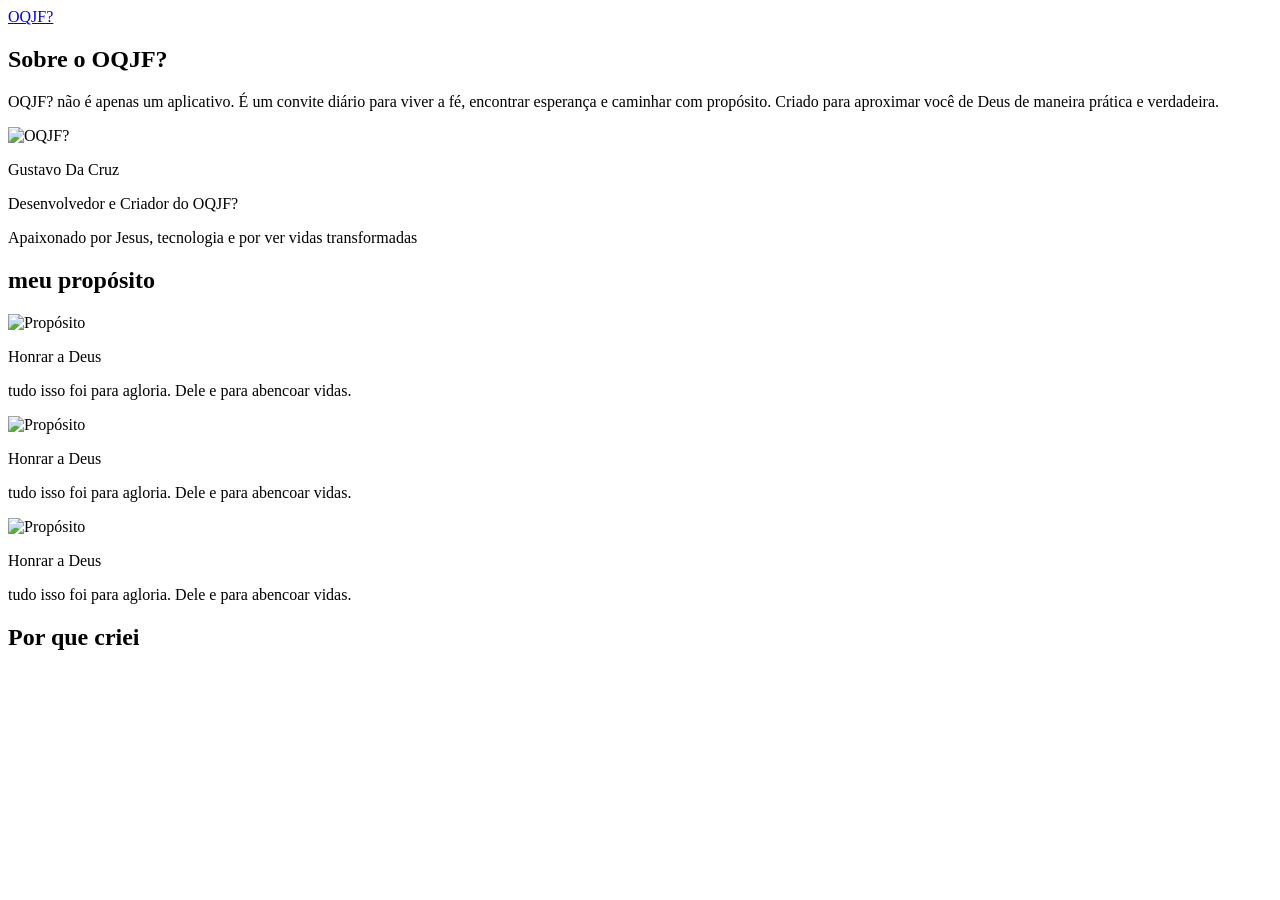
==== sobre.html @ e0b108c6 "sobre.css" ====
<!DOCTYPE html>
<html lang="pt-BR">
<head>
    <meta charset="UTF-8">
    <meta name="viewport" content="width=device-width, initial-scale=1.0">
    <title>Sobre</title>
    <link rel="stylesheet" href="assets/css/sobre.css">
</head>
<body>
<header>
    <nav>
        <a href="index.html">OQJF?</a>
    </nav>
</header>
<main>
    <section class="hero">
        <h1 class ="titulo">Sobre o OQJF?</h1>
        <p class = "descricao"> OQJF? não é apenas um aplicativo. É um convite diário para viver a fé, encontrar esperança e caminhar com propósito. Criado para aproximar você de Deus de maneira prática e verdadeira. </p>
        
        <div class="sobre_min"> 
        <img class = "imagem" src="assets/image/oqjf.png" alt="OQJF?">
        <p class = "nome"> Gustavo Da Cruz </p>
        <p class = "funcao"> Desenvolvedor e Criador do OQJF? </p>
        <p class = "histtoria"> Apaixonado por Jesus, tecnologia e por ver vidas transformadas </p>
        </div>

        <h2 class = "subtitulo" >meu propósito</h2>
        <div class = "proposito">
        <img class = "imagem1" src="assets/image/propósito.png" alt="Propósito">
        <p class = "proposito1_titulo"> Honrar a Deus </p>
        <p class = "proposito1_descricao"> tudo isso foi para agloria. Dele e para abencoar vidas.   </p>
        </div>
        <div class = "proposito"> 
        <img class = "imagem" src="assets/image/propósito.png" alt="Propósito">
        <p class = "proposito_titulo"> Honrar a Deus </p>
        <p class = "proposito_descricao"> tudo isso foi para agloria. Dele e para abencoar vidas.   </p>
        </div>
        <div class = "proposito"> 
        <img class = "imagem" src="assets/image/propósito.png" alt="Propósito">
        <p class = "proposito_titulo"> Honrar a Deus </p>
        <p class = "proposito_descricao"> tudo isso foi para agloria. Dele e para abencoar vidas.   </p>
        </div>
        <div class = "motivo">
        <h2 class = "subtitulo1"> Por que criei </h2>
        <p class = "motivo_descricao">
            
        
        
        </p>




        </div>
    </section>









</main>




    
</body>
</html>
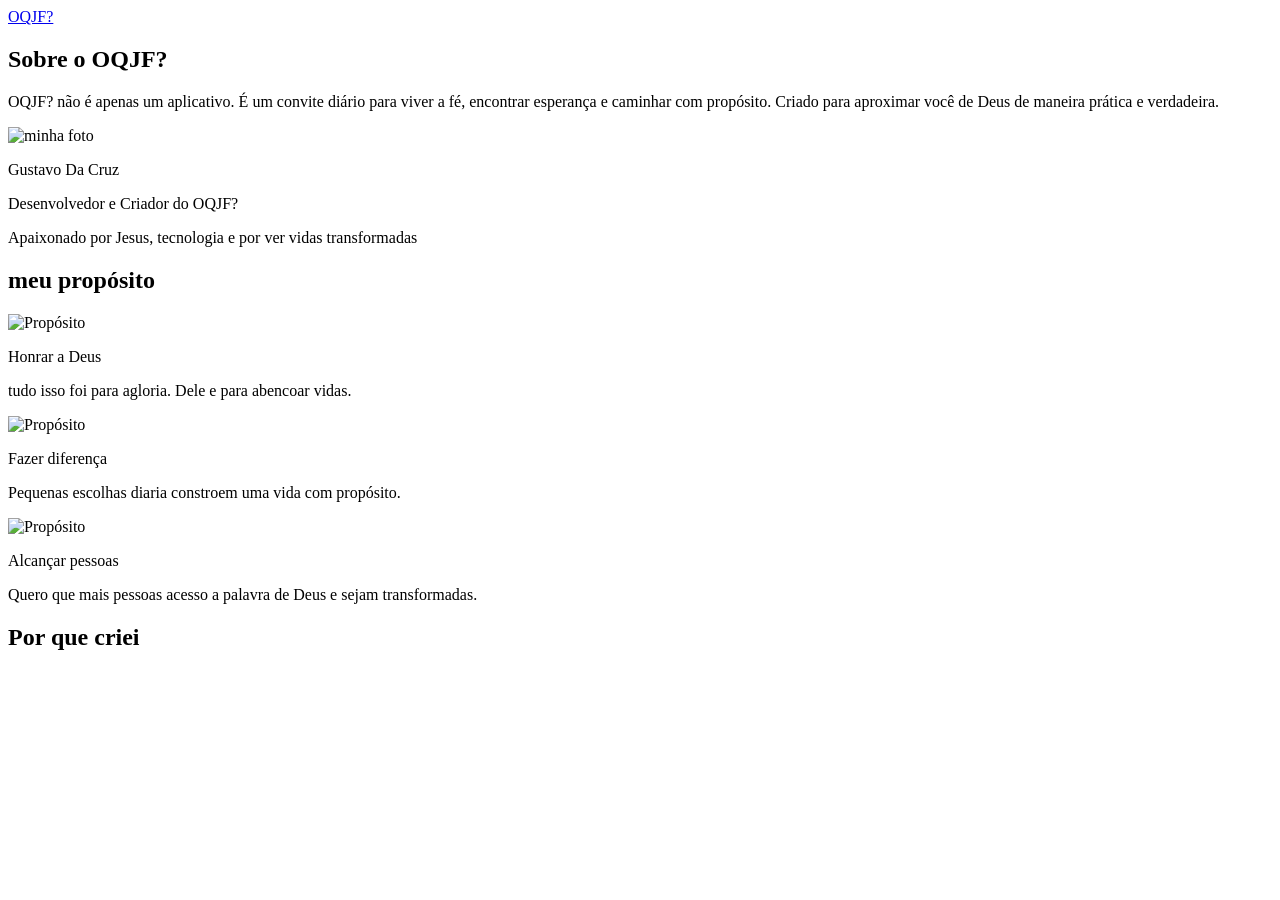
==== commit 13200da8: "html 2 finalizado" ====
--- a/sobre.html
+++ b/sobre.html
@@ -16,57 +16,52 @@
     <section class="hero">
         <h1 class ="titulo">Sobre o OQJF?</h1>
         <p class = "descricao"> OQJF? não é apenas um aplicativo. É um convite diário para viver a fé, encontrar esperança e caminhar com propósito. Criado para aproximar você de Deus de maneira prática e verdadeira. </p>
-        
-        <div class="sobre_min"> 
-        <img class = "imagem" src="assets/image/oqjf.png" alt="OQJF?">
+    </section>
+
+        <section class="sobre_criador"> 
+        <img class = "imagem" src="assets/image/oqjf.png" alt="minha foto">
+        <div class = "criador"> 
         <p class = "nome"> Gustavo Da Cruz </p>
         <p class = "funcao"> Desenvolvedor e Criador do OQJF? </p>
         <p class = "histtoria"> Apaixonado por Jesus, tecnologia e por ver vidas transformadas </p>
         </div>
+        </section>
 
+        <section class = "proposito-lista">
         <h2 class = "subtitulo" >meu propósito</h2>
         <div class = "proposito">
-        <img class = "imagem1" src="assets/image/propósito.png" alt="Propósito">
-        <p class = "proposito1_titulo"> Honrar a Deus </p>
-        <p class = "proposito1_descricao"> tudo isso foi para agloria. Dele e para abencoar vidas.   </p>
-        </div>
-        <div class = "proposito"> 
         <img class = "imagem" src="assets/image/propósito.png" alt="Propósito">
+        <div class="proposito-texto">
         <p class = "proposito_titulo"> Honrar a Deus </p>
         <p class = "proposito_descricao"> tudo isso foi para agloria. Dele e para abencoar vidas.   </p>
         </div>
+        </div>
+
         <div class = "proposito"> 
         <img class = "imagem" src="assets/image/propósito.png" alt="Propósito">
-        <p class = "proposito_titulo"> Honrar a Deus </p>
-        <p class = "proposito_descricao"> tudo isso foi para agloria. Dele e para abencoar vidas.   </p>
+        <div class="proposito-texto">
+        <p class = "proposito_titulo">Fazer diferença</p>
+        <p class = "proposito_descricao"> Pequenas escolhas diaria constroem uma vida com propósito.   </p>
         </div>
-        <div class = "motivo">
+        </div>
+
+        <div class = "proposito"> 
+        <img class = "imagem" src="assets/image/propósito.png" alt="Propósito">
+        <div class="proposito-texto">
+        <p class = "proposito_titulo"> Alcançar pessoas</p>
+        <p class = "proposito_descricao"> Quero que mais pessoas acesso a palavra de Deus e sejam transformadas.   </p>
+        </div>
+        </div>
+        </section>
+
+        <section class = "motivo">
         <h2 class = "subtitulo1"> Por que criei </h2>
-        <p class = "motivo_descricao">
-            
-        
-        
-        </p>
+        <p class = "motivo_descricao"></p>
 
-
-
-
-        </div>
-    </section>
-
-
-
-
-
-
-
+        </section>
 
 
 </main>
 
-
-
-
-    
 </body>
 </html>
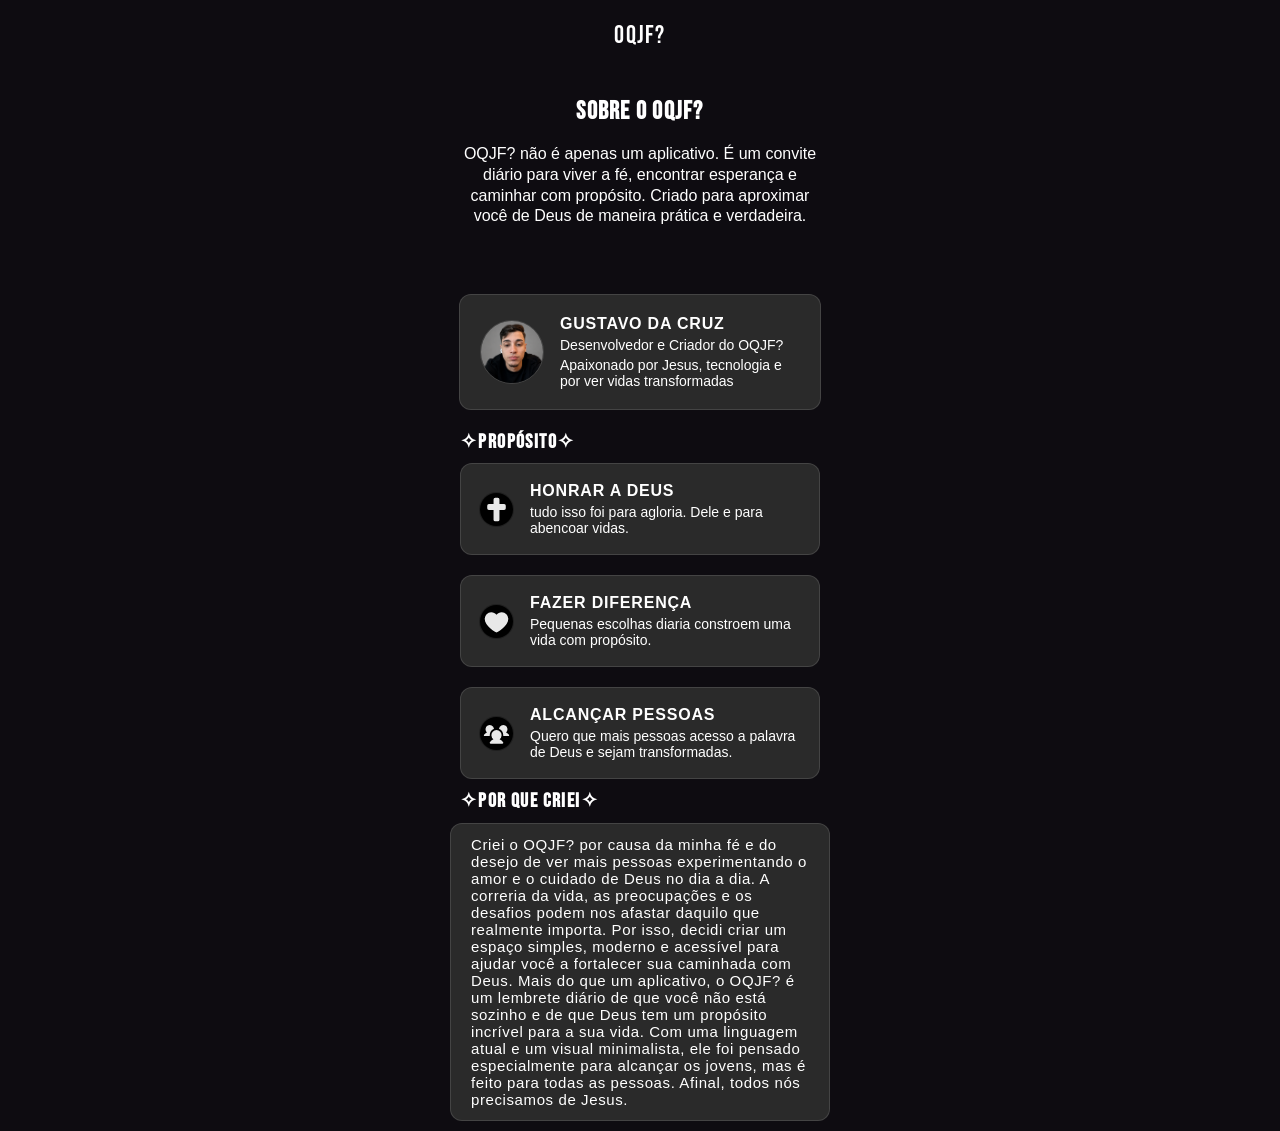
==== commit f5f07b83: "tela sobre pronta" ====
--- a/sobre.html
+++ b/sobre.html
@@ -5,6 +5,12 @@
     <meta name="viewport" content="width=device-width, initial-scale=1.0">
     <title>Sobre</title>
     <link rel="stylesheet" href="assets/css/sobre.css">
+    <link rel="preconnect" href="https://fonts.googleapis.com" />
+    <link rel="preconnect" href="https://fonts.googleapis.com" />
+    <link rel="preconnect" href="https://fonts.gstatic.com" crossorigin />
+    <link rel="preconnect" href="https://fonts.googleapis.com">
+    <link rel="preconnect" href="https://fonts.gstatic.com" crossorigin>
+    <link href="https://fonts.googleapis.com/css2?family=Bebas+Neue&family=Cormorant+Garamond:ital,wght@0,300..700;1,300..700&family=Great+Vibes&family=Poppins:ital,wght@0,100;0,200;0,300;0,400;0,500;0,600;0,700;0,800;0,900;1,100;1,200;1,300;1,400;1,500;1,600;1,700;1,800;1,900&display=swap" rel="stylesheet">
 </head>
 <body>
 <header>
@@ -19,18 +25,19 @@
     </section>
 
         <section class="sobre_criador"> 
-        <img class = "imagem" src="assets/image/oqjf.png" alt="minha foto">
+        <img class = "imagem" src = "assets/image/ChatGPT Image 26 de mai. de 2026, 16_10_29.png" alt = "foto do criador">
         <div class = "criador"> 
         <p class = "nome"> Gustavo Da Cruz </p>
         <p class = "funcao"> Desenvolvedor e Criador do OQJF? </p>
-        <p class = "histtoria"> Apaixonado por Jesus, tecnologia e por ver vidas transformadas </p>
+        <p class = "historia"> Apaixonado por Jesus, tecnologia e por ver vidas transformadas </p>
         </div>
         </section>
 
+        <h2 class = "subtitulo1"> ✧Propósito✧ </h2>
+
         <section class = "proposito-lista">
-        <h2 class = "subtitulo" >meu propósito</h2>
         <div class = "proposito">
-        <img class = "imagem" src="assets/image/propósito.png" alt="Propósito">
+        <img class = "imagem2" src="assets/icons/cruz.svg">
         <div class="proposito-texto">
         <p class = "proposito_titulo"> Honrar a Deus </p>
         <p class = "proposito_descricao"> tudo isso foi para agloria. Dele e para abencoar vidas.   </p>
@@ -38,7 +45,7 @@
         </div>
 
         <div class = "proposito"> 
-        <img class = "imagem" src="assets/image/propósito.png" alt="Propósito">
+        <img class = "imagem2" src="assets/icons/coracao.svg">
         <div class="proposito-texto">
         <p class = "proposito_titulo">Fazer diferença</p>
         <p class = "proposito_descricao"> Pequenas escolhas diaria constroem uma vida com propósito.   </p>
@@ -46,7 +53,7 @@
         </div>
 
         <div class = "proposito"> 
-        <img class = "imagem" src="assets/image/propósito.png" alt="Propósito">
+        <img class = "imagem2" src="assets/icons/peosas.svg">
         <div class="proposito-texto">
         <p class = "proposito_titulo"> Alcançar pessoas</p>
         <p class = "proposito_descricao"> Quero que mais pessoas acesso a palavra de Deus e sejam transformadas.   </p>
@@ -54,9 +61,17 @@
         </div>
         </section>
 
+        <h2 class = "subtitulo1"> ✧Por que criei✧ </h2>
+
         <section class = "motivo">
-        <h2 class = "subtitulo1"> Por que criei </h2>
-        <p class = "motivo_descricao"></p>
+        <p class = "motivo_descricao">Criei o OQJF? por causa da minha fé e do desejo de ver mais pessoas experimentando o amor e o cuidado de Deus no dia a dia.
+
+A correria da vida, as preocupações e os desafios podem nos afastar daquilo que realmente importa. Por isso, decidi criar um espaço simples, moderno e acessível para ajudar você a fortalecer sua caminhada com Deus.
+
+Mais do que um aplicativo, o OQJF? é um lembrete diário de que você não está sozinho e de que Deus tem um propósito incrível para a sua vida.
+
+Com uma linguagem atual e um visual minimalista, ele foi pensado especialmente para alcançar os jovens, mas é feito para todas as pessoas. Afinal, todos nós precisamos de Jesus.
+</p>
 
         </section>
 
--- a/assets/css/sobre.css
+++ b/assets/css/sobre.css
@@ -0,0 +1,155 @@
+*{ 
+margin: 0;
+padding: 0;
+box-sizing: border-box;
+}
+body {
+    background-color: #0e0c11;
+    font-family: 'Inter', sans-serif;
+    color: #ffffff;
+    max-width: 400px;
+    margin: 0 auto;
+}
+header {
+    background-color: #0e0c11;
+    padding:20px;
+    text-align: center;
+}
+
+header nav a {
+    color: white;
+    text-decoration: none;
+    margin: 0;
+    font-size: 25px;
+    font-family: 'Bebas Neue', sans-serif;
+    letter-spacing: 0.05em;
+}
+
+.hero {
+    text-align: center;
+    padding: 24px 20px 24px;
+}
+
+.titulo {
+    font-size: 25px;
+    margin-bottom: 0.5rem;
+    font-family: 'Bebas Neue', sans-serif;
+    letter-spacing: 0.05em;
+    margin-bottom: 16px;
+    padding: 1px 1px;
+
+}
+
+.descricao {
+    font-size: 16px;
+    color: #ffffff;
+    margin-bottom: 24px;
+    line-height: 1.3;
+}
+
+.sobre_criador {
+    display: flex;
+    align-items: center;
+    padding: 20px;
+    gap: 16px;
+    background-color: #2A2A2A;
+    margin: 19px;
+    border-radius: 12px;
+    border: 1px solid #f8f8f820;
+}
+.imagem {
+    width: 64px;
+    height: 64px;
+    border-radius: 50%;
+    object-fit: cover;
+    flex-shrink: 0;
+    border: 1px solid #f8f8f820;
+}
+
+.criador {
+    display: flex;
+    flex-direction: column;
+    gap: 4px;
+
+}
+
+.nome {
+    font-size: 16px;
+    font-weight: 600;
+    text-transform: uppercase;
+    letter-spacing: 0.05em;
+}
+
+.funcao {
+    font-size: 14px;
+    font-weight: 200;
+}
+
+.historia {
+    font-size: 14px;
+    font-weight: 200;
+}
+
+
+.subtitulo1 {
+    font-size: 20px;
+    margin: 0px 20px;
+    font-family: 'Bebas Neue', sans-serif;
+    letter-spacing: 0.07em;
+}
+
+.proposito-lista {
+    display: flex;
+    flex-direction: column;
+    gap: 20px;
+    padding: 9px 20px;
+}
+
+.proposito {
+    display: flex;
+    align-items: center;
+    gap: 16px;
+    background-color: #2A2A2A;
+    padding: 18px;
+    border-radius: 12px;
+    border: 1px solid #f8f8f820;
+}
+.imagem2 {
+    width: 35px;
+    height: 35px;
+    object-fit: cover;
+    flex-shrink: 0;
+    background-color: #000000;
+    border-radius: 60%;
+    padding: 3px;
+    border: 1px solid #f8f8f820;
+}
+
+.proposito-texto {
+    display: flex;
+    flex-direction: column;
+    gap: 4px;
+}
+
+.proposito_titulo {
+    font-size: 16px;
+    font-weight: 600;
+    text-transform: uppercase;
+    letter-spacing: 0.05em;
+}
+
+.proposito_descricao {
+    font-size: 14px;
+    font-weight: 200;
+}
+
+.motivo {
+    font-size: 15px;
+    font-weight: 200;
+    padding: 12px 20px;
+    margin: 10px;
+    letter-spacing: 0.04em;
+    background-color: #2A2A2A;
+    border-radius: 12px;
+    border: 1px solid #f8f8f820;
+}
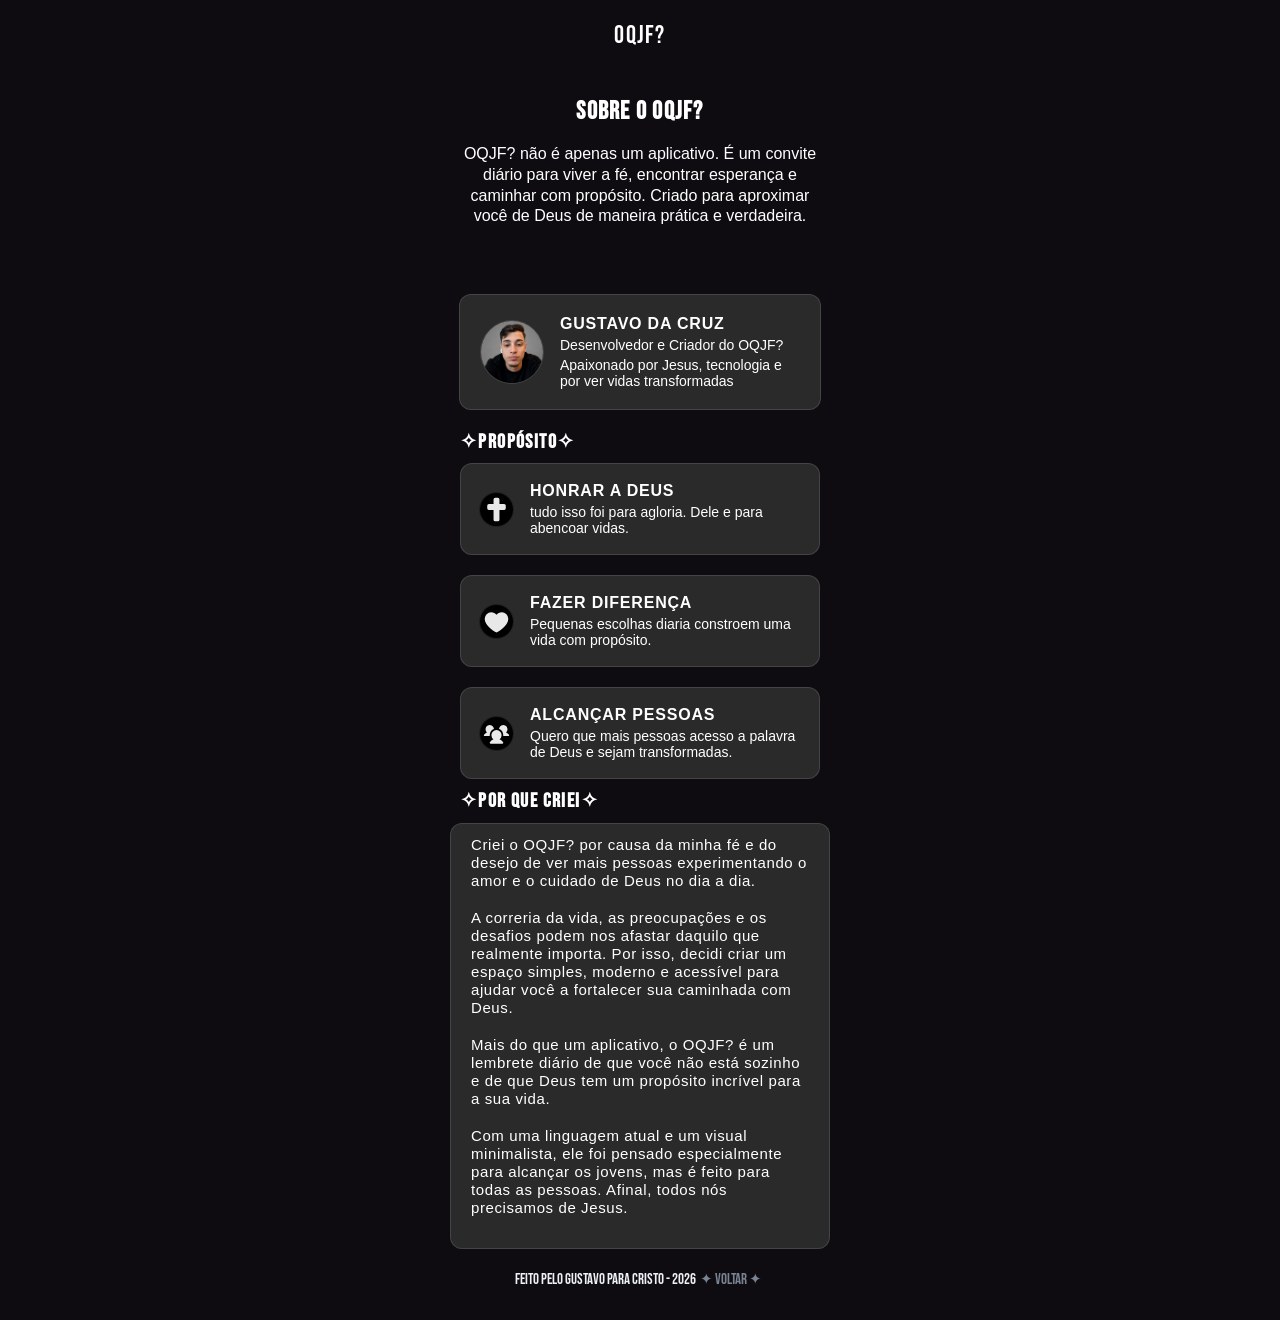
==== commit 44885254: "arumei o texto por que criei" ====
--- a/sobre.html
+++ b/sobre.html
@@ -64,17 +64,27 @@
         <h2 class = "subtitulo1"> ✧Por que criei✧ </h2>
 
         <section class = "motivo">
-        <p class = "motivo_descricao">Criei o OQJF? por causa da minha fé e do desejo de ver mais pessoas experimentando o amor e o cuidado de Deus no dia a dia.
+<p>
+Criei o OQJF? por causa da minha fé e do desejo de ver mais pessoas experimentando o amor e o cuidado de Deus no dia a dia.
+</p>
 
+<p>
 A correria da vida, as preocupações e os desafios podem nos afastar daquilo que realmente importa. Por isso, decidi criar um espaço simples, moderno e acessível para ajudar você a fortalecer sua caminhada com Deus.
+</p>
 
+<p>
 Mais do que um aplicativo, o OQJF? é um lembrete diário de que você não está sozinho e de que Deus tem um propósito incrível para a sua vida.
+</p>
 
+<p>
 Com uma linguagem atual e um visual minimalista, ele foi pensado especialmente para alcançar os jovens, mas é feito para todas as pessoas. Afinal, todos nós precisamos de Jesus.
 </p>
-
         </section>
 
+<footer class="rodape">
+      <p>Feito pelo Gustavo para Cristo - 2026</p>
+      <a class="botao-sobre" href="index.html">✦ Voltar ✦</a>
+    </footer>
 
 </main>
 
--- a/assets/css/sobre.css
+++ b/assets/css/sobre.css
@@ -153,3 +153,41 @@
     border-radius: 12px;
     border: 1px solid #f8f8f820;
 }
+
+.motivo p {
+    margin-bottom: 19px;
+    line-height: 1.2;
+}
+
+.rodape {
+    color: #eef1f6;
+    display: flex;
+    padding: 11px;
+    font-family: bebas neue, sans-serif;
+    font-size: 15px;
+    flex-direction: row;
+    justify-content: center;
+    text-align: center;
+    margin-bottom: 20px;
+}
+
+.botao-sobre {
+    color: #7a8392;
+    padding: 0px 4px;
+    border-radius: 12px;
+    text-decoration: none;
+    font-size: 15px;
+    font-family: 'Bebas Neue', sans-serif;
+    text-align: center;
+    transition: transform 0.5s ease,
+    background-color 0.5s ease,
+    box-shadow 0.5s ease;
+}
+
+.botao-sobre:hover {
+    color: #F8F8F8;
+    text-align: center;
+    text-decoration: none;
+    transform: scale(1.06);
+    transition: transform 0.5s;
+}
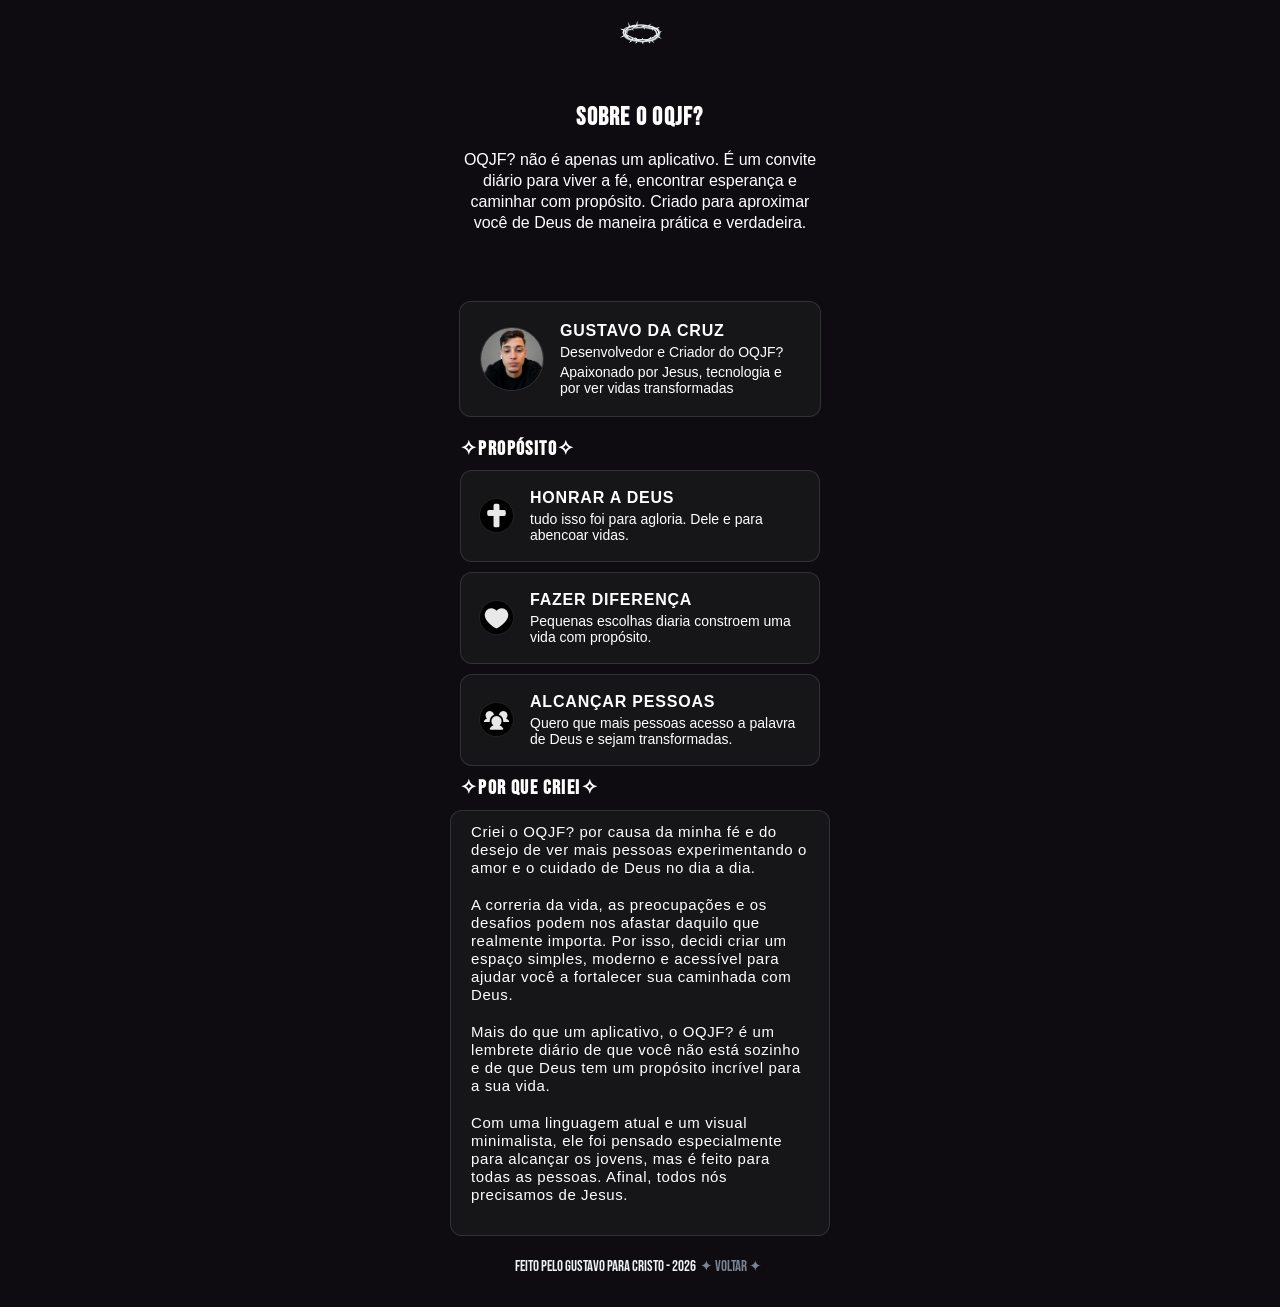
==== commit 119a808e: "coloquei um logo" ====
--- a/sobre.html
+++ b/sobre.html
@@ -15,7 +15,9 @@
 <body>
 <header>
     <nav>
-        <a href="index.html">OQJF?</a>
+        <a href="index.html">
+            <img class="logo" src="assets/image/coroabranca.png" alt="Logo do OQJF?">
+        </a>
     </nav>
 </header>
 <main>
--- a/assets/css/sobre.css
+++ b/assets/css/sobre.css
@@ -12,19 +12,13 @@
 }
 header {
     background-color: #0e0c11;
-    padding:20px;
     text-align: center;
 }
 
-header nav a {
-    color: white;
-    text-decoration: none;
-    margin: 0;
-    font-size: 25px;
-    font-family: 'Bebas Neue', sans-serif;
-    letter-spacing: 0.05em;
+.logo {
+    width: 110px;
+    height: auto;
 }
-
 .hero {
     text-align: center;
     padding: 24px 20px 24px;
@@ -45,6 +39,7 @@
     color: #ffffff;
     margin-bottom: 24px;
     line-height: 1.3;
+    font-weight: 200;
 }
 
 .sobre_criador {
@@ -52,7 +47,7 @@
     align-items: center;
     padding: 20px;
     gap: 16px;
-    background-color: #2A2A2A;
+    background-color: #161618;
     margin: 19px;
     border-radius: 12px;
     border: 1px solid #f8f8f820;
@@ -101,7 +96,7 @@
 .proposito-lista {
     display: flex;
     flex-direction: column;
-    gap: 20px;
+    gap: 10px;
     padding: 9px 20px;
 }
 
@@ -109,7 +104,7 @@
     display: flex;
     align-items: center;
     gap: 16px;
-    background-color: #2A2A2A;
+    background-color:  #161618;
     padding: 18px;
     border-radius: 12px;
     border: 1px solid #f8f8f820;
@@ -149,7 +144,7 @@
     padding: 12px 20px;
     margin: 10px;
     letter-spacing: 0.04em;
-    background-color: #2A2A2A;
+    background-color:  #161618;
     border-radius: 12px;
     border: 1px solid #f8f8f820;
 }
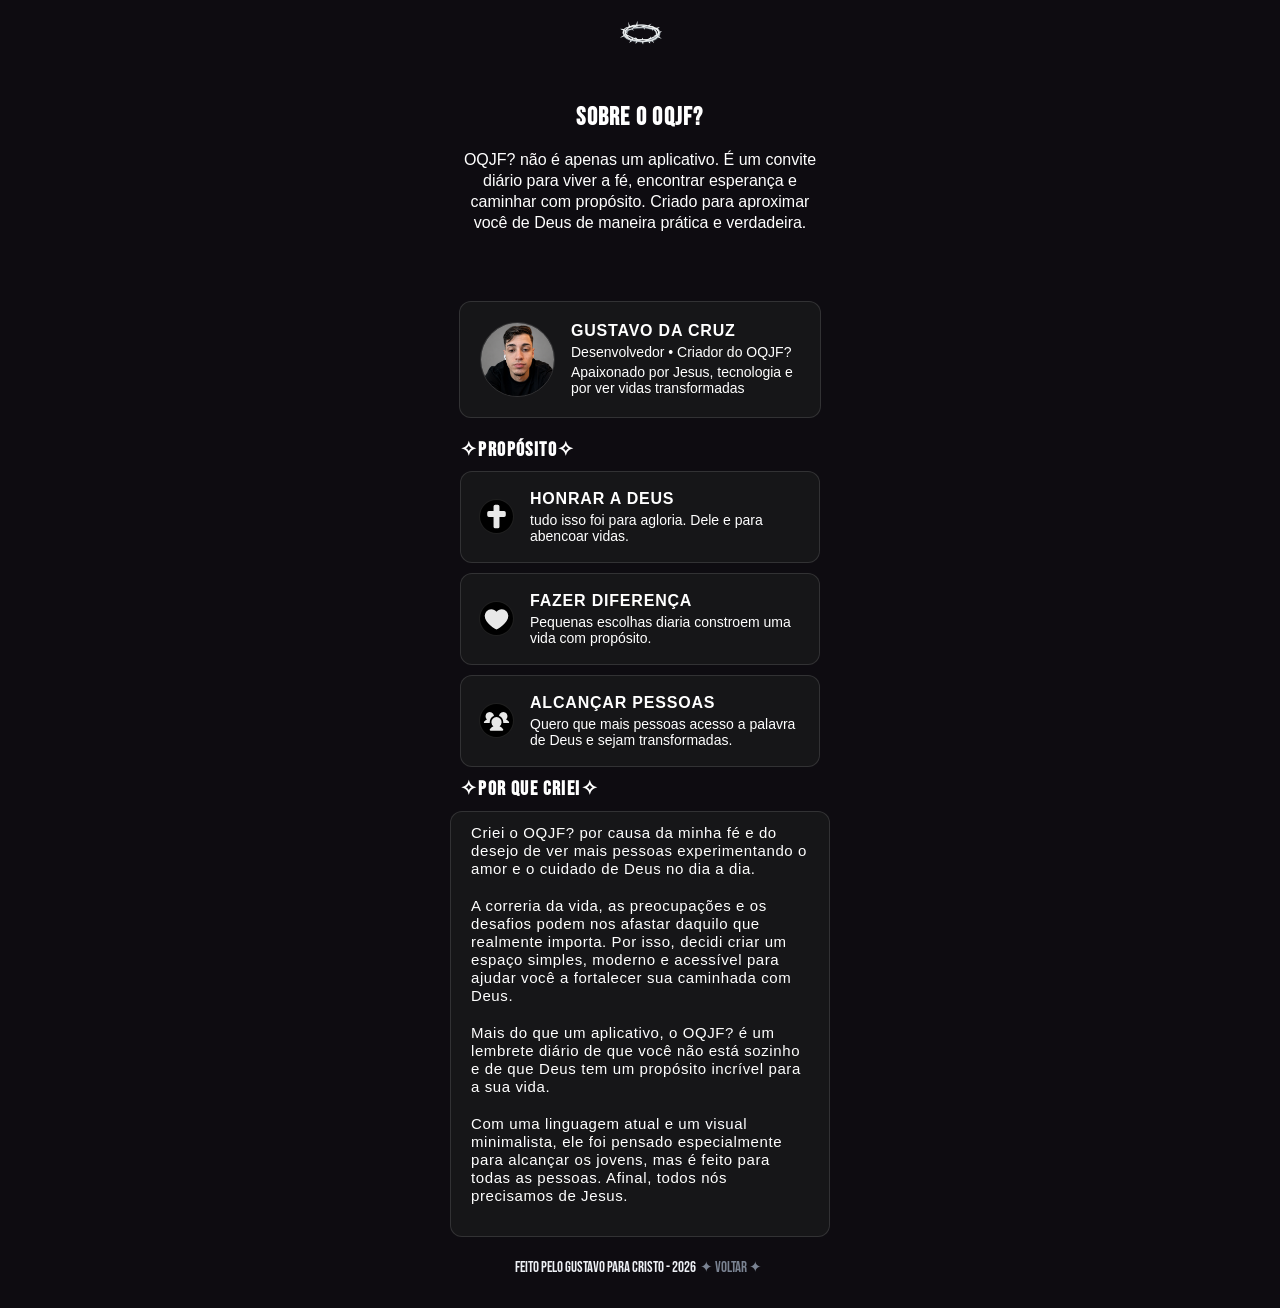
==== commit 8f1268bf: "AUMENTEI A FOTO" ====
--- a/sobre.html
+++ b/sobre.html
@@ -30,7 +30,7 @@
         <img class = "imagem" src = "assets/image/ChatGPT Image 26 de mai. de 2026, 16_10_29.png" alt = "foto do criador">
         <div class = "criador"> 
         <p class = "nome"> Gustavo Da Cruz </p>
-        <p class = "funcao"> Desenvolvedor e Criador do OQJF? </p>
+        <p class = "funcao">Desenvolvedor • Criador do OQJF?</p>
         <p class = "historia"> Apaixonado por Jesus, tecnologia e por ver vidas transformadas </p>
         </div>
         </section>
--- a/assets/css/sobre.css
+++ b/assets/css/sobre.css
@@ -53,8 +53,8 @@
     border: 1px solid #f8f8f820;
 }
 .imagem {
-    width: 64px;
-    height: 64px;
+    width: 75px;
+    height: 75px;
     border-radius: 50%;
     object-fit: cover;
     flex-shrink: 0;
@@ -77,7 +77,7 @@
 
 .funcao {
     font-size: 14px;
-    font-weight: 200;
+    font-weight: 250;
 }
 
 .historia {
